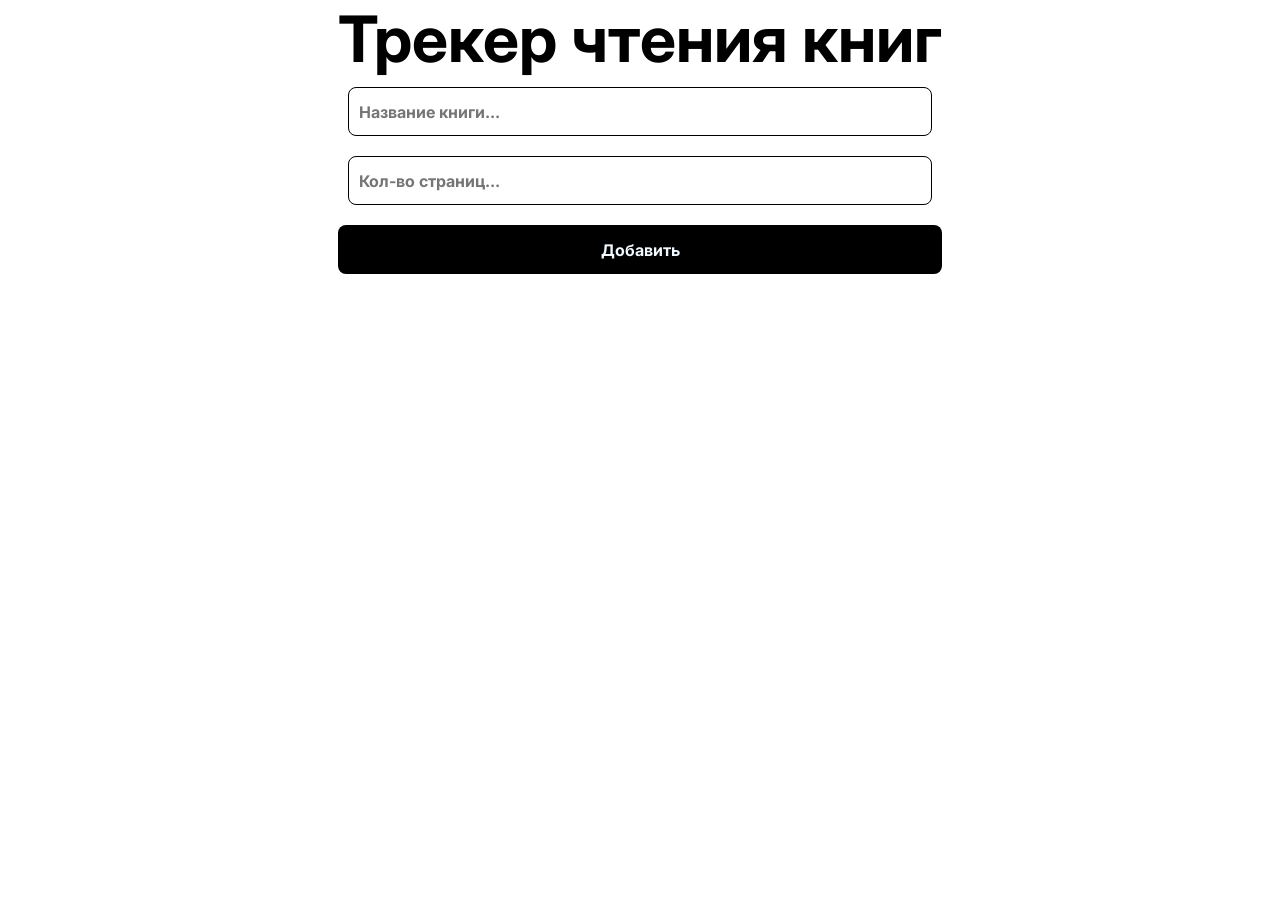
==== site config/index.html @ 28010bbe "noScript" ====
<!DOCTYPE html>
<html lang="en">
<head>
    <meta charset="UTF-8">
    <meta name="viewport" content="width=device-width, initial-scale=1.0">
    <link rel="stylesheet" href="style.css">
    <link rel="icon" href="icon-site.png" type="image/x-icon">
    <link rel="preconnect" href="https://fonts.googleapis.com">
    <link rel="preconnect" href="https://fonts.gstatic.com" crossorigin>
    <link href="https://fonts.googleapis.com/css2?family=Inter:ital,opsz,wght@0,14..32,100..900;1,14..32,100..900&display=swap" rel="stylesheet">
    <title>Трекер</title>

</head>
<body>
    <div class="main" id="main1">   
    <h1>Трекер чтения книг</h1>
    <input type="text" placeholder="Название книги..." class="inputName" id="input-name">
    <input type="number" placeholder="Кол-во страниц..." class="pagesInput" id="pages-input">
    <button>Добавить</button>
    </div>

    <ul id="bookList" class="bookList" id="book-list"> <!--тут книги будут-->

    </ul>

    <script src="script.js"></script>
</body>
</html>
---- site config/style.css ----
/* сброс стилей */
* {
  padding: 0px;
  margin: 0px;
  border: none;
}

*,
*::before,
*::after {
  box-sizing: border-box;
}

/* Links */

a, a:link, a:visited  {
    text-decoration: none;
}

a:hover  {
    text-decoration: none;
}

/* Common */

aside, nav, footer, header, section, main {
  display: block;
}

h1, h2, h3, h4, h5, h6, p {
    font-size: inherit;
  font-weight: inherit;
}

ul, ul li {
  list-style: none;
}

img {
  vertical-align: top;
}

img, svg {
  max-width: 100%;
  height: auto;
}

address {
  font-style: normal;
}

/* Form */

input, textarea, button, select {
  font-family: inherit;
    font-size: inherit;
    color: inherit;
    background-color: transparent;
}

input::-ms-clear {
  display: none;
}

textarea {
  resize: vertical;
}

button, input[type="submit"] {
    display: inline-block;
    box-shadow: none;
    background-color: transparent;
    background: none;
    cursor: pointer;
}

button::-moz-focus-inner {
  padding: 0;
  border: 0;
}

label {
  cursor: pointer;
}

legend {
  display: block;
}

input[type='file'] {
  max-width: 100%;
}




.inter-text {
  font-family: "Inter", sans-serif;
  font-optical-sizing: auto;
  font-weight: weight;
  font-style: normal;
}

h1 {
    font-weight: bold;
    font-size: 64px;
}

input {
    border: 1px solid;
    border-radius: 8px;
    height: 49px;
    margin: 10px;
    font-weight: bold;
    max-width: 617px;
    padding: 10px;
}

.main {
    font-family: inter;
    display: grid;
    justify-content: center;
    align-items: center;
}

button {
    color: aliceblue;
    background-color: black;
    font-weight: bold;
    height: 49px;
    border-radius: 8px;
    max-width: 617px;
    margin-top: 10px;
    transition: background-color 0.3s ease;
}


button:hover {
    background-color: #565656;
}
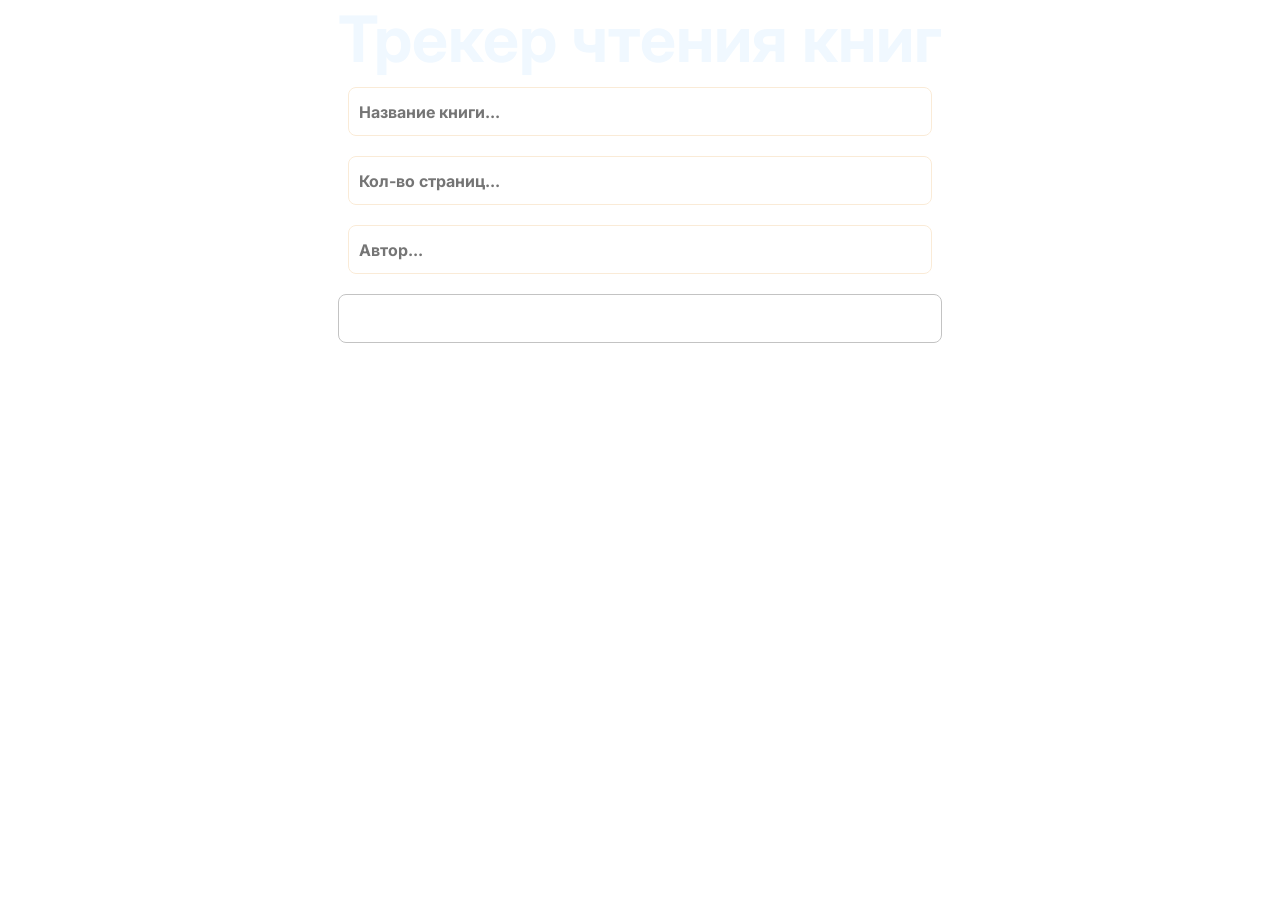
==== commit 7a4b9a04: "first backup" ====
--- a/site config/index.html
+++ b/site config/index.html
@@ -12,17 +12,27 @@
 
 </head>
 <body>
+<video autoplay muted loop id="bg-video">
+  <source src="0330.mp4" type="video/mp4">
+  Ваш браузер не поддерживает видео.
+</video>
     <div class="main" id="main1">   
     <h1>Трекер чтения книг</h1>
     <input type="text" placeholder="Название книги..." class="inputName" id="input-name">
-    <input type="number" placeholder="Кол-во страниц..." class="pagesInput" id="pages-input">
-    <button>Добавить</button>
+    <input type="number" placeholder="Кол-во страниц..." class="InputPages" id="input-pages">
+    <input type="text" placeholder="Автор..." class="inputAuthor" id="input-author">
+    <button class="addButton" id="add-button">Добавить</button>
     </div>
 
-    <ul id="bookList" class="bookList" id="book-list"> <!--тут книги будут-->
+    
 
-    </ul>
+    </div>
 
-    <script src="script.js"></script>
+    <!-- Сюда JS будет добавлять карточки -->
+    <div id="container" class="cards-grid"></div>
+
+
+
+    <script src="script.js" defer></script>
 </body>
 </html>
--- a/site config/style.css
+++ b/site config/style.css
@@ -104,6 +104,7 @@
 h1 {
     font-weight: bold;
     font-size: 64px;
+    color: aliceblue;
 }
 
 input {
@@ -114,6 +115,7 @@
     font-weight: bold;
     max-width: 617px;
     padding: 10px;
+    color: antiquewhite;
 }
 
 .main {
@@ -121,20 +123,132 @@
     display: grid;
     justify-content: center;
     align-items: center;
+    
 }
 
 button {
-    color: aliceblue;
-    background-color: black;
+    color: rgb(255, 255, 255);
+    background-color: rgba(red, green, blue, alpha);
     font-weight: bold;
     height: 49px;
     border-radius: 8px;
     max-width: 617px;
     margin-top: 10px;
     transition: background-color 0.3s ease;
+    border: #c3c3c3 solid 1px;
+    border-color:rgba(180, 180, 180, 0.3s) ;
 }
 
 
 button:hover {
-    background-color: #565656;
-}
+    background-color: #c3c3c3;
+}
+
+
+li {
+    font-family: inter;
+    font-weight: bold;
+    display: grid;
+    justify-content: center;
+    margin-top: 30px;
+    color: antiquewhite;
+}
+
+#bg-video {
+  position: fixed;
+  right: 0;
+  bottom: 0;
+  min-width: 100%;
+  min-height: 100%;
+  z-index: -1; /* Опускает видео под все элементы */
+  object-fit: cover; /* Чтобы видео не растягивалось, а заполняло экран */
+}
+
+/* Убедитесь, что у основного контента прозрачный фон */
+body {
+  margin: 0;
+  background: none;
+}
+
+.cards-grid {
+    display: flex;
+    flex-wrap: wrap; /* Чтобы карточки переносились на новую строку */
+    gap: 20px;
+    justify-content: center;
+    width: 100%;
+}
+
+
+ul {
+    font-family: inter;
+    font-weight: bold;
+    display: flex;
+    justify-content: center;
+    margin-top: 50px;
+    color: antiquewhite;
+}
+.editButton {
+   font-family: inter;
+    color: rgb(255, 255, 255);
+    background-color: rgba(red, green, blue, alpha);
+    font-weight: bold;
+    height: 49px;
+    border-radius: 8px;
+    max-width: 617px;
+    margin-top: 10px;
+    transition: background-color 0.3s ease;
+    border: #c3c3c3 solid 1px;
+    border-color:rgba(180, 180, 180, 0.3s) ;
+    width: 150px;
+}
+
+.deleteButton {
+    margin: 30px;
+    font-family: inter;
+    color: rgb(255, 255, 255);
+    background-color: rgba(red, green, blue, alpha);
+    font-weight: bold;
+    height: 49px;
+    border-radius: 8px;
+    max-width: 617px;
+    margin-top: 10px;
+    transition: background-color 0.3s ease;
+    border: #c3c3c3 solid 1px;
+    border-color:rgba(180, 180, 180, 0.3s) ;
+    width: 150px;
+}
+
+.deleteButton:hover {
+      color: red;
+      transition: 0.3s;
+}
+
+.editButton:hover {
+  color: rgb(112, 255, 141);
+}
+
+.nameBook {
+  color: rgb(255, 255, 255);
+}
+
+.pagesCount {
+  color: #ffffff;
+}
+
+li {
+  margin: 3px;
+}
+
+.select {
+  color:#ffffff;
+  font-family: inter;
+  font-weight: bold;
+  position: relative;
+}
+
+
+.card {
+  border: #c3c3c3 solid 1px;
+  border-radius: 30px;
+  max-width: 617px;
+}
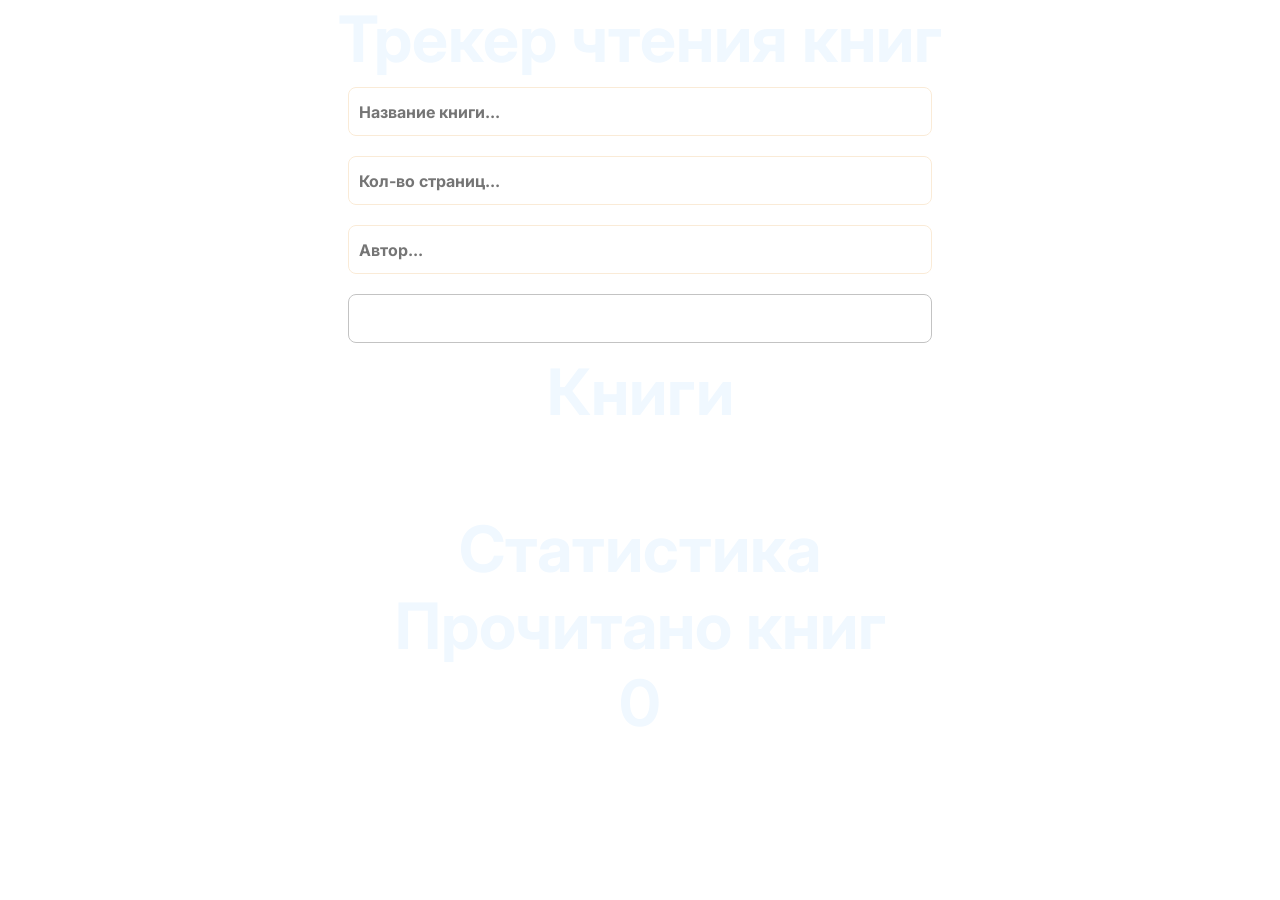
==== commit 6e940cf0: "animations and statistic" ====
--- a/site config/index.html
+++ b/site config/index.html
@@ -17,19 +17,32 @@
   Ваш браузер не поддерживает видео.
 </video>
     <div class="main" id="main1">   
-    <h1>Трекер чтения книг</h1>
+    <h1 class="mainText">Трекер чтения книг</h1>
     <input type="text" placeholder="Название книги..." class="inputName" id="input-name">
     <input type="number" placeholder="Кол-во страниц..." class="InputPages" id="input-pages">
     <input type="text" placeholder="Автор..." class="inputAuthor" id="input-author">
     <button class="addButton" id="add-button">Добавить</button>
     </div>
 
-    
-
+    <h1 class="BookTag">Книги</h1>
     </div>
 
     <!-- Сюда JS будет добавлять карточки -->
     <div id="container" class="cards-grid"></div>
+
+<div class="stats-outer-container">
+    <h1 class="statistic">Статистика</h1>
+    <div class="stats-container">
+        <div class="stat-card">
+            <span class="stat-label">Прочитано книг</span>
+            <span class="stat-value" id="finished-count">0</span>
+        </div>
+        <!-- Другие карточки статов... -->
+    </div>
+</div>
+
+ 
+
 
 
 
--- a/site config/style.css
+++ b/site config/style.css
@@ -101,10 +101,23 @@
   font-style: normal;
 }
 
-h1 {
+.mainText {
     font-weight: bold;
     font-size: 64px;
     color: aliceblue;
+    font-family: inter;
+    display: flex;
+    justify-content: center;
+}
+
+
+.BookTag {
+    font-weight: bold;
+    font-size: 64px;
+    color: aliceblue;
+    font-family: inter;
+    display: flex;
+    justify-content: center;
 }
 
 input {
@@ -203,7 +216,6 @@
 }
 
 .deleteButton {
-    margin: 30px;
     font-family: inter;
     color: rgb(255, 255, 255);
     background-color: rgba(red, green, blue, alpha);
@@ -251,4 +263,154 @@
   border: #c3c3c3 solid 1px;
   border-radius: 30px;
   max-width: 617px;
+  height: 300px;
+  padding: 10px;
+}
+
+.progress-container {
+    width: 100%;
+    height: 20px;
+    background: rgba(255, 255, 255, 0.1);
+    border-radius: 8px;
+    position: relative;
+    overflow: hidden;
+    cursor: pointer;
+    border: 1px solid rgba(255, 255, 255, 0.3);
+    margin: 10px 0;
+}
+
+.progress-bar {
+    height: 100%;
+    background: linear-gradient(90deg, #ffffff 0%, #ffffff 100%); /* Голубой градиент */
+    transition: width 0.4s ease;
+}
+
+.progress-text {
+    position: absolute;
+    top: 50%;
+    left: 50%;
+    transform: translate(-50%, -50%);
+    font-size: 12px;
+    color: white;
+    font-weight: bold;
+    text-shadow: 1px 2px 2px rgb(0, 0, 0);
+}
+
+.card-top-row {
+  color: #ffffff;
+  font-family: inter;
+  display: flex;
+  flex-direction:column;
+  align-items: center;
+  gap: 20px;
+  margin-left: 10px;
+  margin-top: 10px;
+}
+
+.card-bottom-row {
+  color: #ffffff;
+  font-family: inter;
+  font-weight: bold;
+  display: flex;
+  justify-content: center;
+  margin-top: auto;
+}
+
+
+.progress-text {
+  font-family: inter;
+}
+
+.status-select {
+  border: #c3c3c3 solid 1px;
+  border-radius: 5px;
+  width: stretch;
+  text-align: center;
+  height: 49px;
+  font-weight: bold;
+}
+
+.status-select option {
+  color: black;
+}
+
+.cards-grid {
+  margin-top: 50px;
+}
+
+.addButton {
+  margin: 10px;
+}
+
+
+#finished-count {
+    font-weight: bold;
+    font-size: 64px;
+    color: aliceblue;
+    font-family: inter;
+    display: flex;
+    justify-content: center;
+}
+
+.stat-label {
+      font-weight: bold;
+    font-size: 64px;
+    color: aliceblue;
+    font-family: inter;
+    display: flex;
+    justify-content: center;
+}
+
+/* плавное скольжение снизу */
+@keyframes fadeInPage {
+    from {
+        opacity: 0;
+        transform: translateY(10px); /* Небольшой эффект всплытия снизу */
+    }
+    to {
+        opacity: 1;
+        transform: translateY(0);
+    }
+}
+
+/* Анимации появления */
+
+.main {
+  opacity: 0;
+    animation: fadeInPage 1.5s ease-in-out forwards;
+}
+
+.cards-grid {
+  opacity: 0;
+    animation: fadeInPage 1.5s ease-in-out forwards;
+}
+
+.BookTag {
+  opacity: 0;
+    animation: fadeInPage 1.5s ease-in-out forwards;
+}
+
+/* пояление плавное из космоса */
+
+@keyframes fadeInCard {
+    from {
+        opacity: 0;
+        scale: 0.95;
+    }
+    to {
+        opacity: 1;
+        scale: 1;
+    }
+}
+
+.statistic {
+    font-weight: bold;
+    font-size: 64px;
+    color: aliceblue;
+    font-family: inter;
+    display: flex;
+    justify-content: center;
+      opacity: 0;
+    animation: fadeInPage 1.5s ease-in-out forwards;
+    margin-top: 30px;
 }
